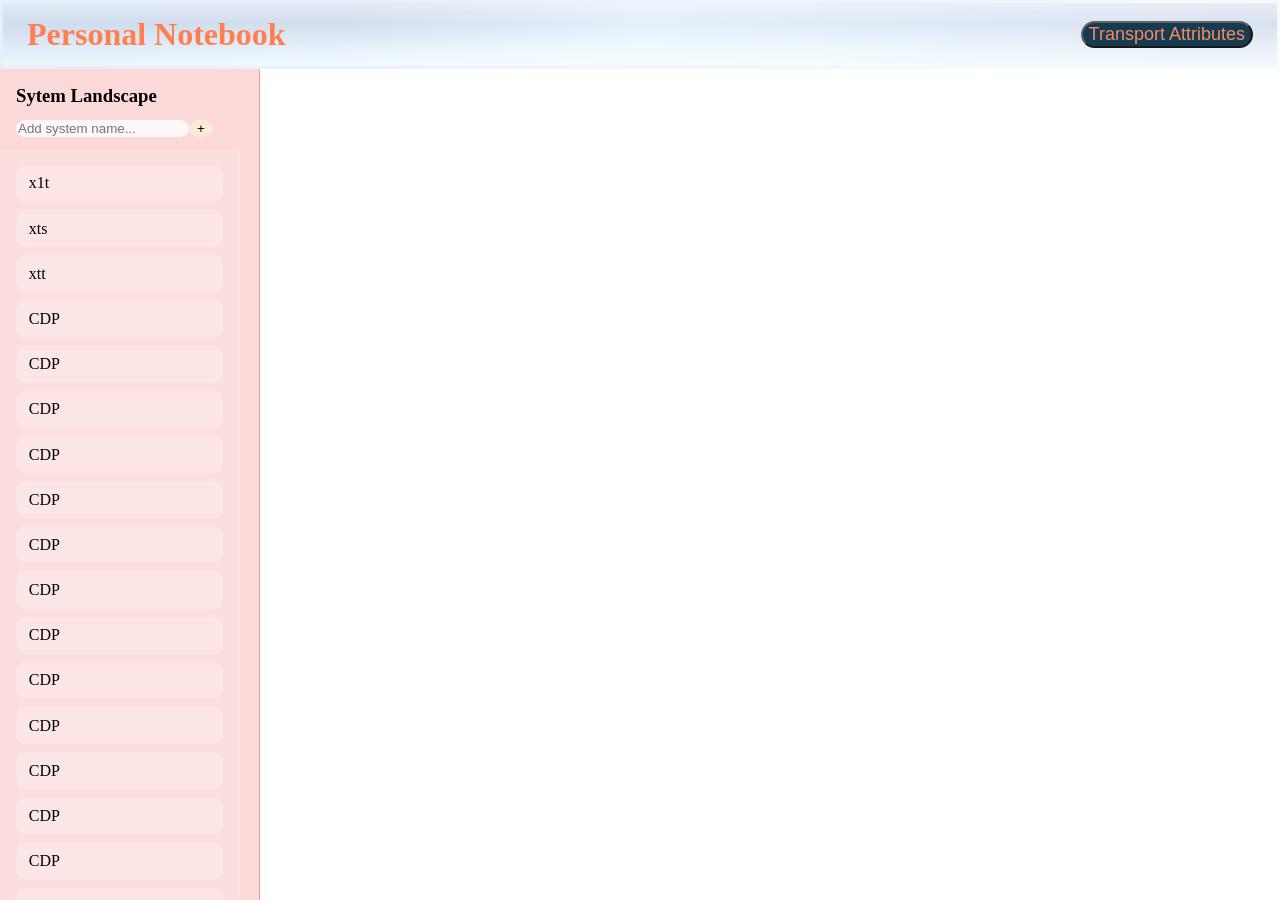
==== project/index.html @ e6b86aa9 "initial commit" ====
<!doctype html>
<html lang="en">
  <head>
    <meta charset="UTF-8" />
    <meta name="viewport" content="width=device-width, initial-scale=1.0" />
    <title>To-Do Application</title>
    <link href="style.css" rel="stylesheet" />
  </head>
  <body>
    <div class="header">
      <h1 class="htext">
        Personal Notebook
        <button class="hbtn">Transport Attributes</button>
      </h1>
    </div>
    <div class="left-box">
      <h3 class="sidebar-title">Sytem Landscape</h3>
      <div class="systemname">
        <input type="text" id="systeminput" placeholder="Add system name..." />
        <button id="addbtn">+</button>
      </div>
    </div>
    <aside class="sidebar">
      <ul class="sysland" id="sys-land">
        <li>x1t</li>
        <li>xts</li>
        <li>xtt</li>
        <li>CDP</li>
        <li>CDP</li>
        <li>CDP</li>
        <li>CDP</li>
        <li>CDP</li>
        <li>CDP</li>
        <li>CDP</li>
        <li>CDP</li>
        <li>CDP</li>
        <li>CDP</li>
        <li>CDP</li>
        <li>CDP</li>
        <li>CDP</li>
        <li>CDP</li>
        <li>CDP</li>
        <li>CDP</li>
      </ul>
    </aside>
  </body>
</html>
---- project/style.css ----
* {
  margin: 0;
}

.htext {
  --color-1: oklch(0.44 0.05 260 / 0.7);
  --color-2: oklch(0.44 0.025 260 / 0.7);
  --color-3: oklch(0.8 0.075 260 / 0.7);
  --color-4: oklch(0.5 0.02 260 / 0.7);

  display: flex;
  align-items: center;
  /* border-radius: 99vw; */
  border: max(1px, 0.1em) transparent solid;
  padding: 0.8rem 1.5rem;
  color: coral;

  --color-gradient: linear-gradient(
    to right,
    var(--color-1) 5%,
    var(--color-2),
    var(--color-3) 50%,
    var(--color-4)
  );

  background:
    radial-gradient(
        70% 2em at center 120%,
        oklch(0.99 0.025 260 / 100%) 0%,
        oklch(0.99 0.025 260 / 88%) 21%,
        oklch(0.99 0.025 260 / 75%) 30%,
        oklch(0.99 0.025 260 / 64%) 39%,
        oklch(0.99 0.025 260 / 52%) 46%,
        oklch(0.99 0.025 260 / 41%) 54%,
        oklch(0.99 0.025 260 / 31%) 61%,
        oklch(0.99 0.025 260 / 21%) 69%,
        oklch(0.99 0.025 260 / 12%) 79%,
        oklch(0.99 0.025 260 / 0%) 100%
      )
      padding-box,
    var(--color-gradient) padding-box,
    linear-gradient(
        to bottom,
        oklch(0.95 0.01 260),
        oklch(0.92 0.018 260 / 80%) 33%,
        oklch(0.99 0.01 260 / 80%)
      )
      padding-box,
    linear-gradient(
        165deg,
        oklch(0.94 0.025 260 / 80%) 25%,
        oklch(0.99 0.01 260 / 80%)
      )
      border-box;

  background-blend-mode: normal, overlay, normal, normal;

  box-shadow: var(--inner-shadow), var(--outer-shadow);
}
.hbtn {
  font-size: large;
  margin-left: auto;
  opacity: 0.9;
  border-radius: 1rem;
  background-color: #002941;
  color: coral;
  cursor: pointer;
}

.hbtn:hover {
  background: white;
}

.left-box {
  position: fixed;
  top: 0;
  left: 0;
  width: 260px;
  height: 100vh;
  overflow-y: auto;
  padding: 1rem;
  box-sizing: border-box;
  margin-top: 4.3rem;

  background: rgba(226, 6, 6, 0.15);
  backdrop-filter: blur(12px);
  -webkit-backdrop-filter: blur(12px);
  border-right: 1px solid rgba(247, 10, 10, 0.3);
}

.sidebar {
  position: fixed;
  top: 5rem;
  left: 0;
  width: 240px;
  height: 100vh;
  overflow-y: auto;
  padding: 1rem;
  box-sizing: border-box;
  margin-top: 4.3rem;

  background: rgba(255, 255, 255, 0.15);
  backdrop-filter: blur(12px);
  -webkit-backdrop-filter: blur(12px);
  border-right: 1px solid rgba(255, 255, 255, 0.3);
}

.sidebar-title {
  margin-bottom: 0.8rem;
}

.systemname {
  display: flex;
  margin-bottom: 1rem;
}

.systemname input {
  min-width: 0;
  border: none;
  border-radius: 2rem;
  outline: none;
  background: rgba(255, 255, 255, 0.8);
}

.systemname button {
  width: 1.5rem;
  border: none;
  border-radius: 50%;
  cursor: pointer;
  background-color: antiquewhite;
}

.sysland {
  flex: 1;
  overflow-y: auto;
  list-style: none;
  padding: 0;
}

.sysland li {
  padding: 0.6rem 0.8rem;
  margin-bottom: 0.5rem;
  border-radius: 0.6rem;
  background: rgba(255, 255, 255, 0.2);
  cursor: pointer;
  transition: background 0.2s;
}

.sysland li:hover {
  background: rgba(255, 255, 255, 0.35);
}

.sidebar::-webkit-scrollbar {
  width: 6px;
}

.sidebar::-webkit-scrollbar-thumb {
  background: rgba(235, 9, 9, 0.5);
  border-radius: 3px;
}

.sidebar {
  scrollbar-width: thin;
  scrollbar-color: rgba(255, 1, 1, 0.5) transparent;
}
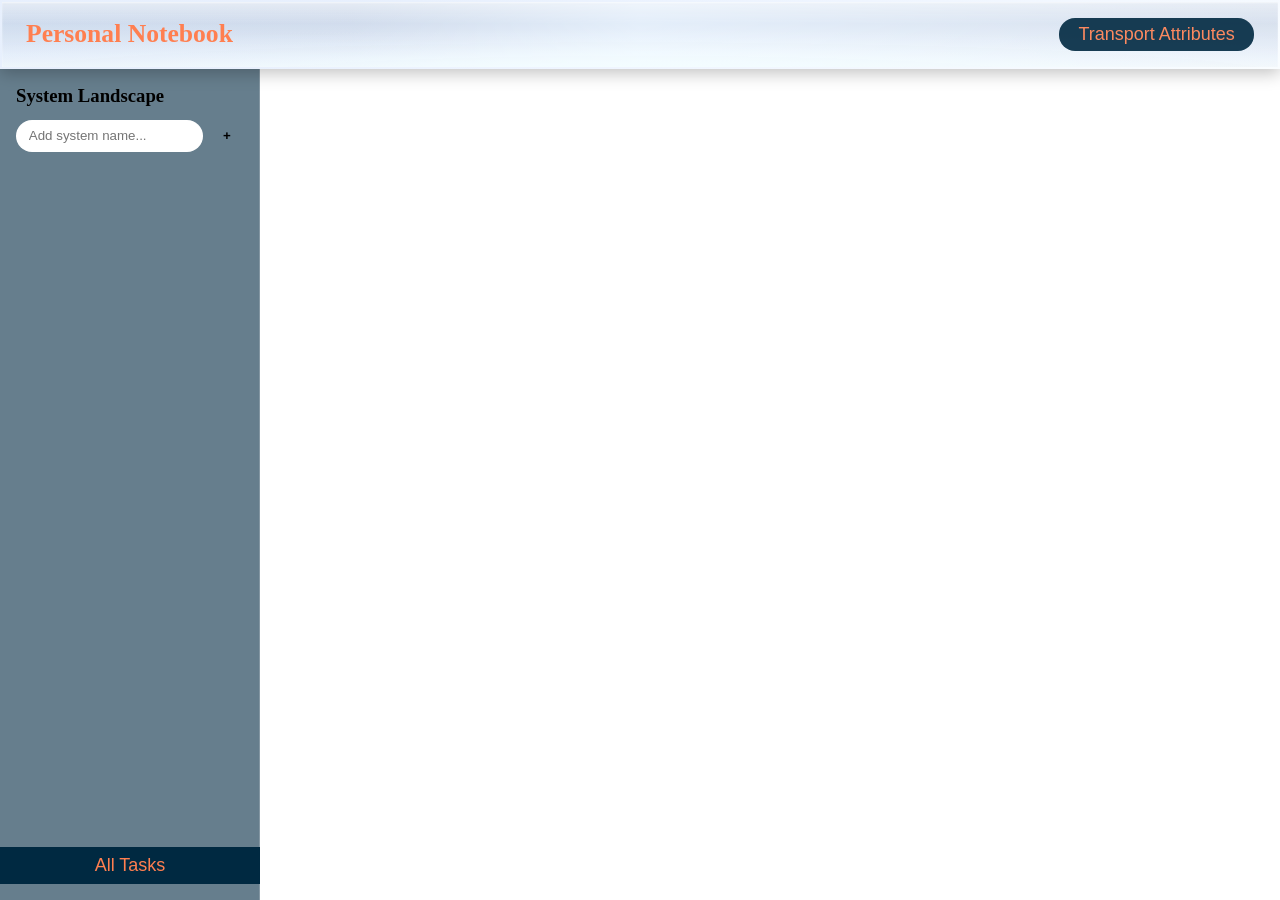
==== commit 9cb04a6e: "second commit" ====
--- a/project/index.html
+++ b/project/index.html
@@ -13,35 +13,21 @@
         <button class="hbtn">Transport Attributes</button>
       </h1>
     </div>
+
     <div class="left-box">
-      <h3 class="sidebar-title">Sytem Landscape</h3>
+      <h3 class="sidebar-title">System Landscape</h3>
+
       <div class="systemname">
         <input type="text" id="systeminput" placeholder="Add system name..." />
         <button id="addbtn">+</button>
       </div>
+
+      <ul class="sysland" id="sys-land"></ul>
     </div>
-    <aside class="sidebar">
-      <ul class="sysland" id="sys-land">
-        <li>x1t</li>
-        <li>xts</li>
-        <li>xtt</li>
-        <li>CDP</li>
-        <li>CDP</li>
-        <li>CDP</li>
-        <li>CDP</li>
-        <li>CDP</li>
-        <li>CDP</li>
-        <li>CDP</li>
-        <li>CDP</li>
-        <li>CDP</li>
-        <li>CDP</li>
-        <li>CDP</li>
-        <li>CDP</li>
-        <li>CDP</li>
-        <li>CDP</li>
-        <li>CDP</li>
-        <li>CDP</li>
-      </ul>
-    </aside>
+
+    <!-- directly inside body, outside .left-box -->
+    <button class="lbtn">All Tasks</button>
+
+    <script src="script.js"></script>
   </body>
 </html>
--- a/project/style.css
+++ b/project/style.css
@@ -1,5 +1,16 @@
 * {
   margin: 0;
+  box-sizing: border-box;
+}
+
+/* ---------- Header ---------- */
+.header {
+  position: fixed;
+  top: 0;
+  left: 0;
+  right: 0;
+  height: 4.3rem;
+  z-index: 900;
 }
 
 .htext {
@@ -7,12 +18,15 @@
   --color-2: oklch(0.44 0.025 260 / 0.7);
   --color-3: oklch(0.8 0.075 260 / 0.7);
   --color-4: oklch(0.5 0.02 260 / 0.7);
+  --inner-shadow: inset 0 1px 2px rgba(255, 255, 255, 0.6);
+  --outer-shadow: 0 4px 16px rgba(0, 0, 0, 0.25);
 
   display: flex;
   align-items: center;
-  /* border-radius: 99vw; */
+  height: 100%;
+  font-size: 1.6rem;
   border: max(1px, 0.1em) transparent solid;
-  padding: 0.8rem 1.5rem;
+  padding: 0 1.5rem;
   color: coral;
 
   --color-gradient: linear-gradient(
@@ -54,13 +68,15 @@
       border-box;
 
   background-blend-mode: normal, overlay, normal, normal;
-
   box-shadow: var(--inner-shadow), var(--outer-shadow);
 }
+
 .hbtn {
   font-size: large;
   margin-left: auto;
+  padding: 0.4rem 1.2rem;
   opacity: 0.9;
+  border: none;
   border-radius: 1rem;
   background-color: #002941;
   color: coral;
@@ -71,95 +87,143 @@
   background: white;
 }
 
+/* ---------- Left box (does NOT scroll itself) ---------- */
 .left-box {
   position: fixed;
-  top: 0;
+  top: 4.3rem;
   left: 0;
   width: 260px;
-  height: 100vh;
-  overflow-y: auto;
-  padding: 1rem;
-  box-sizing: border-box;
-  margin-top: 4.3rem;
-
-  background: rgba(226, 6, 6, 0.15);
+  height: calc(100vh - 4.3rem);
+  padding: 1rem 1rem 4.5rem; /* bottom space for the fixed .lbtn */
+  color: var(--ice);
+
+  display: flex;
+  flex-direction: column;
+  overflow: hidden;
+
+  background: rgba(0, 41, 65, 0.6);
   backdrop-filter: blur(12px);
   -webkit-backdrop-filter: blur(12px);
-  border-right: 1px solid rgba(247, 10, 10, 0.3);
-}
-
-.sidebar {
-  position: fixed;
-  top: 5rem;
-  left: 0;
-  width: 240px;
-  height: 100vh;
-  overflow-y: auto;
-  padding: 1rem;
-  box-sizing: border-box;
-  margin-top: 4.3rem;
-
-  background: rgba(255, 255, 255, 0.15);
-  backdrop-filter: blur(12px);
-  -webkit-backdrop-filter: blur(12px);
-  border-right: 1px solid rgba(255, 255, 255, 0.3);
+  border-right: 1px solid rgba(255, 255, 255, 0.2);
+}
+
+.sidebar-title,
+.systemname {
+  flex-shrink: 0;
 }
 
 .sidebar-title {
   margin-bottom: 0.8rem;
+  color: var(--coral);
 }
 
 .systemname {
   display: flex;
+  gap: 0.5rem;
   margin-bottom: 1rem;
 }
 
 .systemname input {
+  flex: 1;
   min-width: 0;
+  padding: 0.4rem 0.8rem;
   border: none;
   border-radius: 2rem;
   outline: none;
-  background: rgba(255, 255, 255, 0.8);
+  background: vat(--cream);
+  color: var(--navy);
 }
 
 .systemname button {
-  width: 1.5rem;
+  width: 2rem;
+  height: 2rem;
   border: none;
   border-radius: 50%;
   cursor: pointer;
-  background-color: antiquewhite;
-}
-
+  background-color: var(--coral);
+  color: var(--navy);
+  font-weight: bold;
+}
+
+/* ---------- Only the list scrolls ---------- */
 .sysland {
   flex: 1;
+  min-height: 0; /* required for scrolling inside a flex column */
   overflow-y: auto;
   list-style: none;
-  padding: 0;
+  padding: 0 0.3rem 0 0;
+
+  scrollbar-width: thin;
+  scrollbar-color: var(--coral) transparent; /* thumb, track */
+}
+
+.sysland::-webkit-scrollbar {
+  width: 6px;
+}
+
+.sysland::-webkit-scrollbar-thumb {
+  background: var(--coral);
+  border-radius: 3px;
 }
 
 .sysland li {
-  padding: 0.6rem 0.8rem;
+  display: flex;
+  align-items: center;
+  padding: 0.6rem 2.4rem 0.6rem 0.8rem;
   margin-bottom: 0.5rem;
   border-radius: 0.6rem;
-  background: rgba(255, 255, 255, 0.2);
+  border-left: 3px solid transparent;
+  background: rgba(255, 255, 255, 0.1);
+  border-left-color: var(--coral);
   cursor: pointer;
   transition: background 0.2s;
+  overflow-wrap: anywhere;
 }
 
 .sysland li:hover {
   background: rgba(255, 255, 255, 0.35);
-}
-
-.sidebar::-webkit-scrollbar {
-  width: 6px;
-}
-
-.sidebar::-webkit-scrollbar-thumb {
-  background: rgba(235, 9, 9, 0.5);
-  border-radius: 3px;
-}
-
-.sidebar {
-  scrollbar-width: thin;
-  scrollbar-color: rgba(255, 1, 1, 0.5) transparent;
-}
+  border-left-color: var(--coral);
+}
+
+.lbtn {
+  position: fixed;
+  font-size: large;
+  left: 0;
+  bottom: 1rem;
+  z-index: 1000;
+  width: 260px;
+  padding: 0.5rem 1rem;
+  border: none;
+  color: coral;
+  background-color: #002941;
+  cursor: pointer;
+}
+
+.lbtn:hover {
+  color: aliceblue;
+}
+
+.item-text {
+  display: block;
+}
+
+.del-btn {
+  flex-shrink: 0;
+  margin-left: 3.5rem;
+  width: 5rem;
+  height: 1.6rem;
+  border-radius: 50%;
+  font-size: 1.1rem;
+  line-height: 1;
+  color: black;
+  background: transparent;
+  cursor: pointer;
+  transition:
+    background 0.3s,
+    color 0.3s;
+}
+
+.del-btn:hover {
+  background: var(--coral);
+  color: var(--navy);
+}
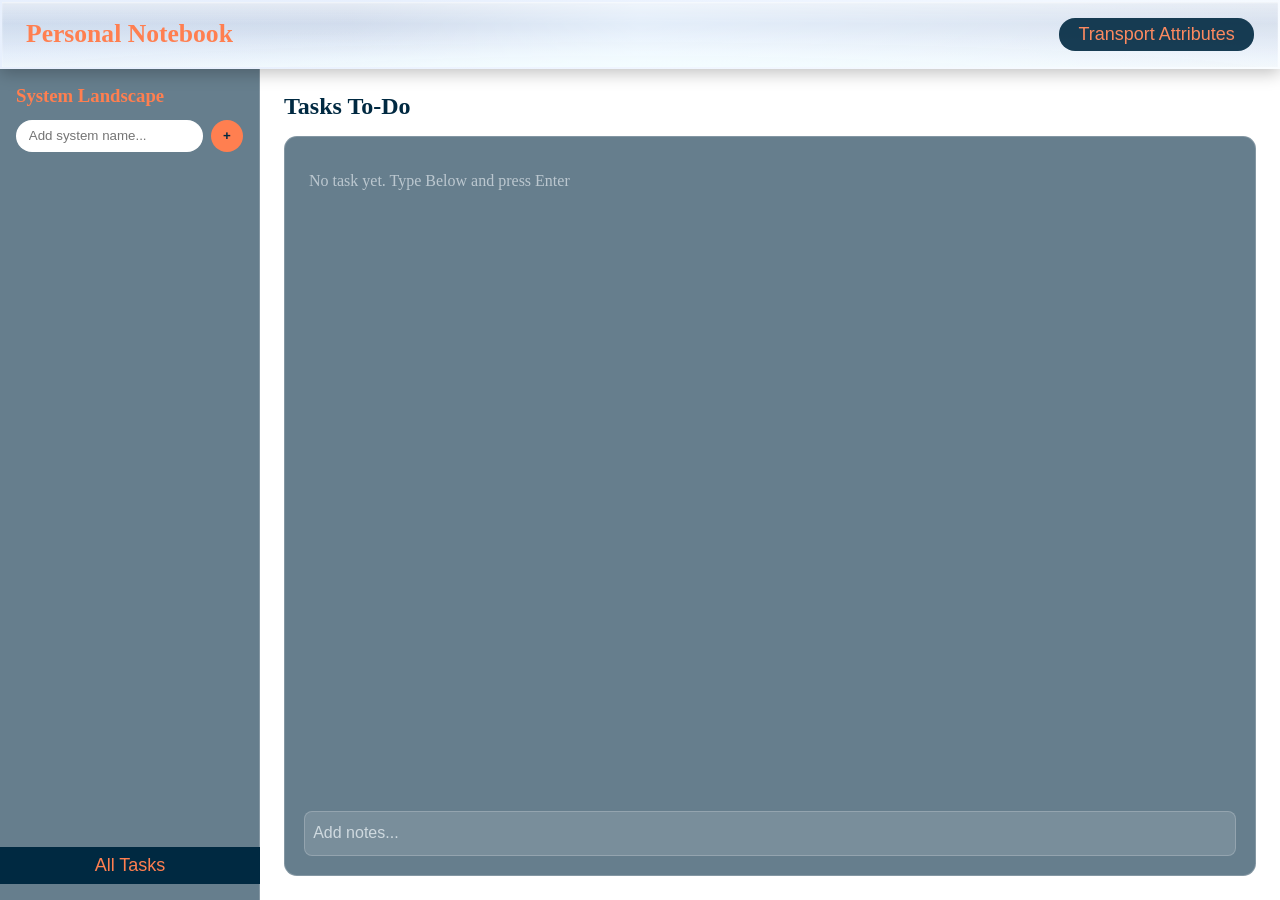
==== commit 3cd681fa: "fourth commit" ====
--- a/project/index.html
+++ b/project/index.html
@@ -25,8 +25,17 @@
       <ul class="sysland" id="sys-land"></ul>
     </div>
 
-    <!-- directly inside body, outside .left-box -->
     <button class="lbtn">All Tasks</button>
+    <main class="content">
+      <h2 class="content-title">Tasks To-Do</h2>
+
+      <div class="main-panel">
+        <ul class="mainlist" id="main-list"></ul>
+        <div class="mainname">
+          <input type="text" id="maininput" placeholder="Add notes..." />
+        </div>
+      </div>
+    </main>
 
     <script src="script.js"></script>
   </body>
--- a/project/style.css
+++ b/project/style.css
@@ -1,9 +1,16 @@
+:root {
+  --navy: #002941;
+  --deep-blue: #0b4565;
+  --coral: #ff7f50;
+  --cream: #fdf3e7;
+  --ice: #f4f9fc;
+}
+
 * {
   margin: 0;
   box-sizing: border-box;
 }
 
-/* ---------- Header ---------- */
 .header {
   position: fixed;
   top: 0;
@@ -87,14 +94,13 @@
   background: white;
 }
 
-/* ---------- Left box (does NOT scroll itself) ---------- */
 .left-box {
   position: fixed;
   top: 4.3rem;
   left: 0;
   width: 260px;
   height: calc(100vh - 4.3rem);
-  padding: 1rem 1rem 4.5rem; /* bottom space for the fixed .lbtn */
+  padding: 1rem 1rem 4.5rem;
   color: var(--ice);
 
   display: flex;
@@ -145,10 +151,9 @@
   font-weight: bold;
 }
 
-/* ---------- Only the list scrolls ---------- */
 .sysland {
   flex: 1;
-  min-height: 0; /* required for scrolling inside a flex column */
+  min-height: 0;
   overflow-y: auto;
   list-style: none;
   padding: 0 0.3rem 0 0;
@@ -209,8 +214,8 @@
 
 .del-btn {
   flex-shrink: 0;
-  margin-left: 3.5rem;
-  width: 5rem;
+  margin-left: 7rem;
+
   height: 1.6rem;
   border-radius: 50%;
   font-size: 1.1rem;
@@ -227,3 +232,163 @@
   background: var(--coral);
   color: var(--navy);
 }
+
+.content {
+  margin-left: 260px;
+  height: 100vh;
+  padding: calc(4.3rem + 1.5rem) 1.5rem 1.5rem;
+  display: flex;
+  flex-direction: column;
+}
+
+.content-title {
+  flex-shrink: 0;
+  margin-bottom: 1rem;
+  color: var(--navy);
+}
+
+.main-panel {
+  flex: 1;
+  min-height: 0;
+  width: 100%;
+  margin-right: 0.5rem;
+  max-width: auto;
+  display: flex;
+  flex-direction: column;
+  padding: 1.2rem;
+  border-radius: 0.8rem;
+  color: var(--ice);
+  background: rgba(0, 41, 65, 0.6);
+  backdrop-filter: blur(12px);
+  -webkit-backdrop-filter: blur(12px);
+  border: 1px solid rgba(255, 255, 255, 0.2);
+}
+
+.mainlist {
+  flex: 1;
+  min-height: 0;
+  margin-right: 0.5rem;
+  overflow-y: auto;
+  list-style: none;
+  padding: 0 0.3rem 0 0;
+
+  scrollbar-width: thin;
+  scrollbar-color: var(--coral) transparent;
+}
+
+.mainlist::-webkit-scrollbar {
+  width: 6px;
+}
+
+.mainlist::-webkit-scrollbar-thumb {
+  background: var(--coral);
+  border-radius: 3px;
+}
+
+.mainname {
+  flex-shrink: 0;
+  display: flex;
+  align-items: center;
+  gap: 0.4rem;
+  margin-top: 1rem;
+  padding: 0 0.5rem;
+  height: 2.8rem;
+  border-radius: 0.5rem;
+  background: rgba(255, 255, 255, 0.12);
+  border: 1px solid rgba(255, 255, 255, 0.2);
+  transition:
+    background 0.2s,
+    border-color 0.2s;
+}
+
+.mainname:focus-within {
+  background: var(--cream);
+  border-color: var(--coral);
+}
+
+.mainname input {
+  flex: 1;
+  min-width: 0;
+  height: 100%;
+  padding: 0;
+  border: none;
+  outline: none;
+  border-radius: 0;
+  font-size: 1rem;
+  color: var(--ice);
+  background: transparent;
+}
+
+.mainname input::placeholder {
+  color: rgba(244, 249, 252, 0.7);
+}
+
+.mainname:focus-within input {
+  color: var(--navy);
+}
+
+.mainname:focus-within input::placeholder {
+  color: rgba(0, 41, 65, 0.55);
+}
+
+.mainlist:empty::before {
+  content: "No task yet. Type Below and press Enter";
+  display: block;
+  padding: 1rem 0.3rem;
+  color: rgba(244, 249, 252, 0.6);
+}
+
+.mainlist .task {
+  display: flex;
+  align-items: center;
+  gap: 0.8rem;
+  margin-bottom: 0.7rem;
+  padding: 0.8rem 0.9rem;
+  border-radius: 0.6rem;
+  background: rgba(255, 255, 255, 0.12);
+  border: 1px solid rgba(255, 255, 255, 0.2);
+  transition:
+    bacground 0.2s,
+    border-color 0.2s;
+}
+
+.mainlist .task input[type="checkbox"] {
+  flex-shrink: 0;
+  width: 1.1rem;
+  height: 1.1rem;
+  accent-color: var(--coral);
+  cursor: pointer;
+}
+
+.mainlist .task .task-text {
+  flex: 1;
+  min-width: 0;
+  overflow-wrap: anywhere;
+}
+
+.mainlist .task.done .task-text {
+  text-decoration: line-through;
+  opacity: 0.55;
+}
+
+.mainlist .task .task-del {
+  flex-shrink: 0;
+  width: 1.7rem;
+  height: 1.7rem;
+  padding: 0;
+  border: none;
+  border-radius: 50%;
+  font-size: 1.2rem;
+  line-height: 1;
+  color: var(--ice);
+  background: transparent;
+  cursor: pointer;
+  transition:
+    background 0.2s,
+    color 0.2s;
+}
+
+.mainlist .task .task-del:hover {
+  background: var(--coral);
+  color: var(--navy);
+}
